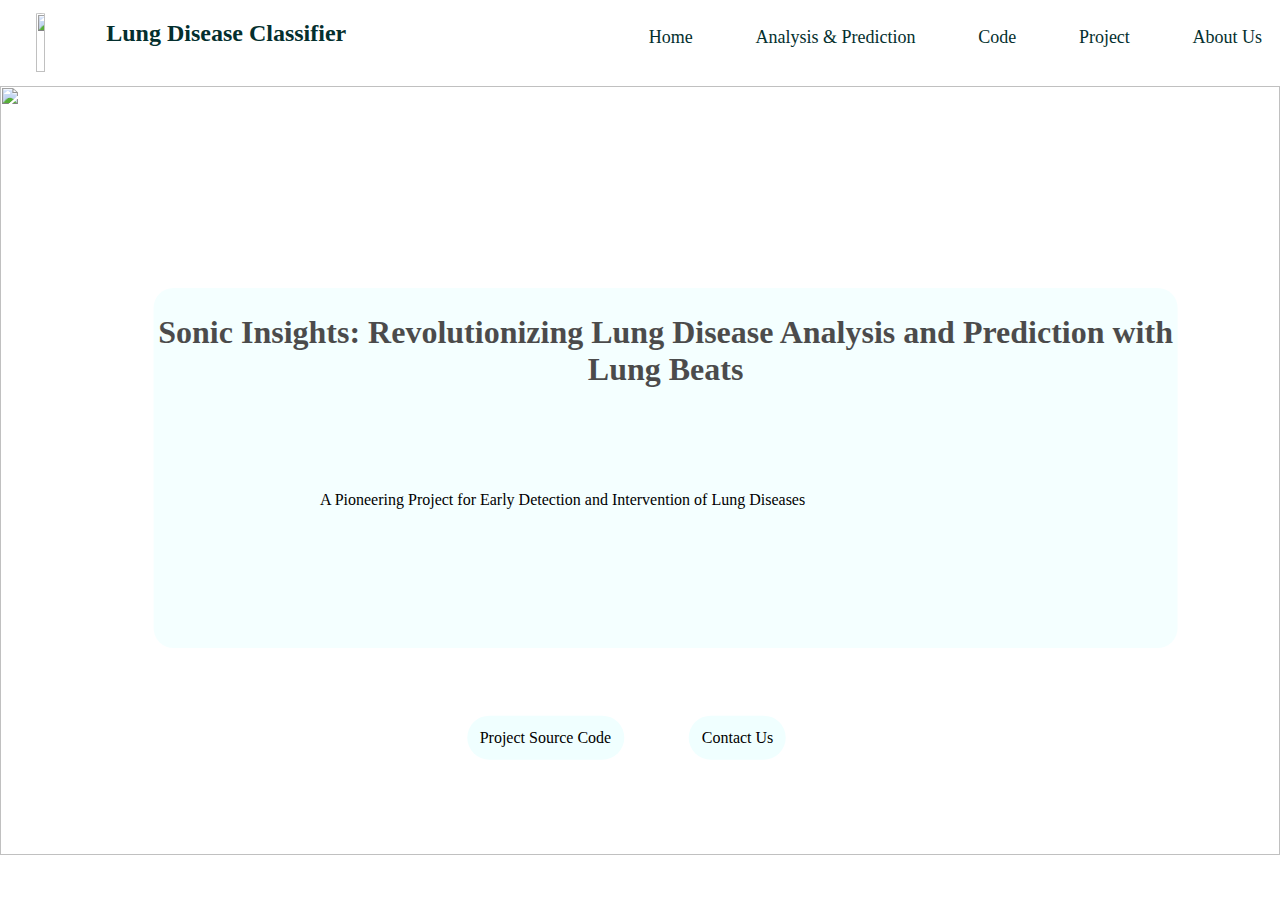
==== index.html @ 9807cd1f "updates modified" ====
<html>
    <head>
        <title>
            Sonic Insights
        </title>
        <link rel="stylesheet" href="lungfront.css">
        <script type="text/javascript" src="front.js"></script>
    </head>
    
    <body>
        <div class="box-wrapper">
            <div id="box1">
                <div id="box3">
                    <span><img src="https://lh3.googleusercontent.com/drive-viewer/AKGpihYJK2EPz6AJ7gEiua-i3zOyb_UEKH3KZdewpldRGeBouAfsOmFjcfdG3_lymP1SxPF3cZMIMKfiLq4u9Z3JBMNnItqoka8SVYE=s2560" id="img1" onclick="Home()"></span>
                    <span><h2 id="text1" onclick="Home()">Lung Disease Classifier</h2></span>
                </div>

                <div id="box4">
                    <span>
                        <button class="design" onclick="aboutus()">About Us</button>
                        <button class="design" onclick="project()">Project</button>
                        <button class="design" onclick="analysis()">Code</button>
                        <button class="design" onclick="prediction()">Analysis & Prediction</button>
                        <button class="design" onclick="Home()">Home</button>
                        
                    </span>
                </div>
            </div>
            <div id="box2"> 
                <img src="https://lh3.googleusercontent.com/drive-viewer/AKGpihblStvVweUU-VeKX3XmbPyxzmfdNQ_CuMgoMfyStIJaecwqaAFD6Pd_XMvUAoDpu-6m6sEjg8qOsnJ7Bxd-dvql3IRnwjnko20=s2560?source=screenshot.guru" width="100%" height="100%">
                <h2 class="color" id="text2">Sonic Insights: Revolutionizing Lung Disease Analysis and Prediction with Lung Beats</h2>
                <p id="text3">A Pioneering Project for Early Detection and Intervention of Lung Diseases</p>
                <button class = "button1" onclick="project_code()">Project Source Code</button>
                <button class="button2" onclick="email()">Contact Us</button>
            </div>
        </div>
    </body>
</html>
---- lungfront.css ----
*{
    margin: 0;
    padding: 0;
    box-sizing: border-box;
    font-family:Georgia, 'Times New Roman', Times, serif;
}
.box-wrapper{
    height: 95vh;
    width: 100%;
    display:flex;
    flex-direction: column;
    text-align: center;
}
.design{
    padding: 2%;
    border: none;
    color: #042f2e;
    padding-left: 5%;
    background-color: #ffff;
    font-size: 18px;
    border-radius: 5px;
    margin-top: 1%;
    float: right;
    cursor: pointer;
}
.button1{
    position: absolute;
    top: 80%;
    left: 42%;
    
    padding: 1%;
    font-size: 16px;
    border-radius: 34px;
    border: none;
    background-color: azure;
    background-blend-mode: lighten;
    transform: translate(-45%,-10%);
}
.button2{
    position: absolute;
    top: 80%;
    right: 42%;
    padding: 1%;
    font-size: 16px;
    border-radius: 34px;
    border: none;
    background-color: azure;
    background-blend-mode: lighten;
    transform: translate(45%,-10%);
}

#box1{
    height: 10vh;
    
}

#box2{
    height: 90vh;
}
#box3{
    width: 30%;
    height: 100%;
    float: left;
    padding-left: 1%;
    padding-top: 1%;
   
}
#box4{
    width: 70%;
    height: 100%;
    float: right;
}
#img1{
    float: left;
    border-radius: 50%;
    width: 15%;
    height: 90%;
   
}

#text1{
    margin-top: 2%;
    top: 80%;
    left: 25%;
    color: #042f2e;
    transform: translate(-0%,-0%);
}
#text2{
    position: absolute;
    top: 50%;
    left: 20%;
    font-size: 4ch;
    color: black;
    transform: translate(-10%,-45%);
}
#text3{
    position: absolute;
    top: 55%;
    left: 25%;
    transform: translate(-0%,-25%);
    font-size: 2ch;

}


.image1{
    position: absolute;
    top: 5%;
    left: 45%;
    font-size: 5ch;
    transform: translate(-5%,-50%);

}
.container {
    position: relative;
    text-align: center;
    background-color: #99F6E4;
    height: 500svh;
  }

  .container1 {
    position: relative;
    text-align: center;
    background-color: #99F6E4;
    height: 500svh;
  }

  .container2 {
    position: relative;
    text-align: center;
    background-color: #99F6E4;
    height: 500svh;
  }


.color{
    background-color:azure;
    padding-top: 2%;
    border-radius: 20px;
    opacity: 70%;
    width: fit-content;
    height: 40%;
}

.top-margin{
    height: 10vh;
    padding: 1%;
    padding-bottom: 1% ;
    font-size: 4ch;
    color: white;
    background-image: linear-gradient(to right, #99f6e4,#5EEAD4,#2DD4BF,#0f766e,#115e59,#134E4A,#042f2e,#134E4A,#115E59,#0f766e,#2DD4BF,#5EEAD4,#99f6e4);
    background-size: 100%;
    
}
.bottom-margin{
    height: 95vh;
    color: #042f2e;
    
}
.left-margin{
    left: 10%;
}
#horizontalrow{
    position: absolute;
    left: 10%;
}
.conclusion{
    padding: 3%;
    position: absolute;
    padding-left: 5%;
    padding-right: 5%;
    top: 20%;
    font-size: medium;
    text-align: Center;
    text-justify:auto;
    transform: translate(-0%,-0%);
    line-height:150%
}
.methodleft{
    width: 45%;
    height: 100%;
    float: left;
    /* border: solid 1px black; */
    
}
.methodright{
    font-size: large;
    padding-top: 2%;
    padding: 3%;
    text-align: justify;
    width: 55%;
    height: 100%;
    float: right;
    /* border: solid 1px black; */
}
.quatar1{
    padding: 1%;
    width: 50%;
    height: 50%;
    float: left;
    align-items: center;
}
.quatar2{
    width: 50%;
    height: 50%;
    float: right;
}
.quatar3{
    width: 50%;
    height: 50%;
    float: left;
}
.quatar4{
    padding: 1%;
    width: 50%;
    height: 50%;
    float: right;
    align-items: center;
}
table, th, td{
    border: solid 1px black;
    color: #042f2e;
    text-align: justify;
}
th{
    text-align: center;
    padding-top: 1%;
    padding-bottom: 1%;
}
td{
    padding-left: 1%;
    padding-right: 1%;
    /* padding-top: 2%; */
    line-height: 140%;
}

table{
    padding-top: 1%;
}

#lsbutton{
    position: absolute;
    top: 92%;
    left: 45%;
    font-size: 18px;
    border-radius: 12px;
    padding-left: 1%;
    padding-right: 1%;
    color: #1F4D4D;
    /* font-weight: bold; */
    background-color: #F5FFFD;
}

#aboutusid{
    background-color: #99F6E4;
}
#aboutus{
    background-image: linear-gradient(to right, #042f2e,#14b8a6,#0f766e,#14b8a6,#042f2e,#14b8a6,#0f766e,#14b8a6,#042f2e);
    background-size: 100%;
}
.scroll-margin{
    width: 100%;
    height: 80vh;
    padding: 2%;
}
.aboutus-top{
    width: 100%;
    height: 10vh;
    color: white;
    font-size: 3ch;
    font-style: normal;
    font-weight: bold;
    text-align: center;
    padding: 1%;
    padding-left: 2%;
}

#imageab{
    width: 80%;
    height: 80%;
    border-radius: 24px;
    align-items: center;
    /* position: absolute; */
    margin-top: 10%;
}

.column {
    float: left;
    height: 100%
  }
  
  .leftimg, .rightimg, .middleimg {
    width: 31%;
    background-color: azure;
    border-radius: 18px;
    /* opacity: 70%; */
  }
  
  .break{
    width: 2%;
    
  }
  
  
  .row:after {
    content: "";
    display: table;
    clear: both;

  }

  .image-container {
    position: relative;
}

.image-name {
    margin-top: 2%;
    font-size: 24px;
    /* font-weight: bold; */
    text-align: center;
}

  .image-gallery {
    display: flex;
    overflow-x: auto;
}

.image-container {
    margin-right: 5px;
}

.image-container img {
    /* border-top-left-radius: 18px;
    border-top-right-radius: 18px; */
    border-radius: 50%;
}

.image-container:last-child {
    margin-right: 0;
}

.social-icons {
    display: flex;
    justify-content: center;
}

.social-icons img {
    width: 32px;
    height: 32px;
    margin-right: 8px;
    border-radius: 50%;
}

.social-icons img:last-child {
    margin-right: 0;
}
.title-container{
    background-color: azure;
    border-radius: 20px;
    height: auto;
    width: 70%;
    margin-left: 15%;
    /* margin-top: 2%; */
}
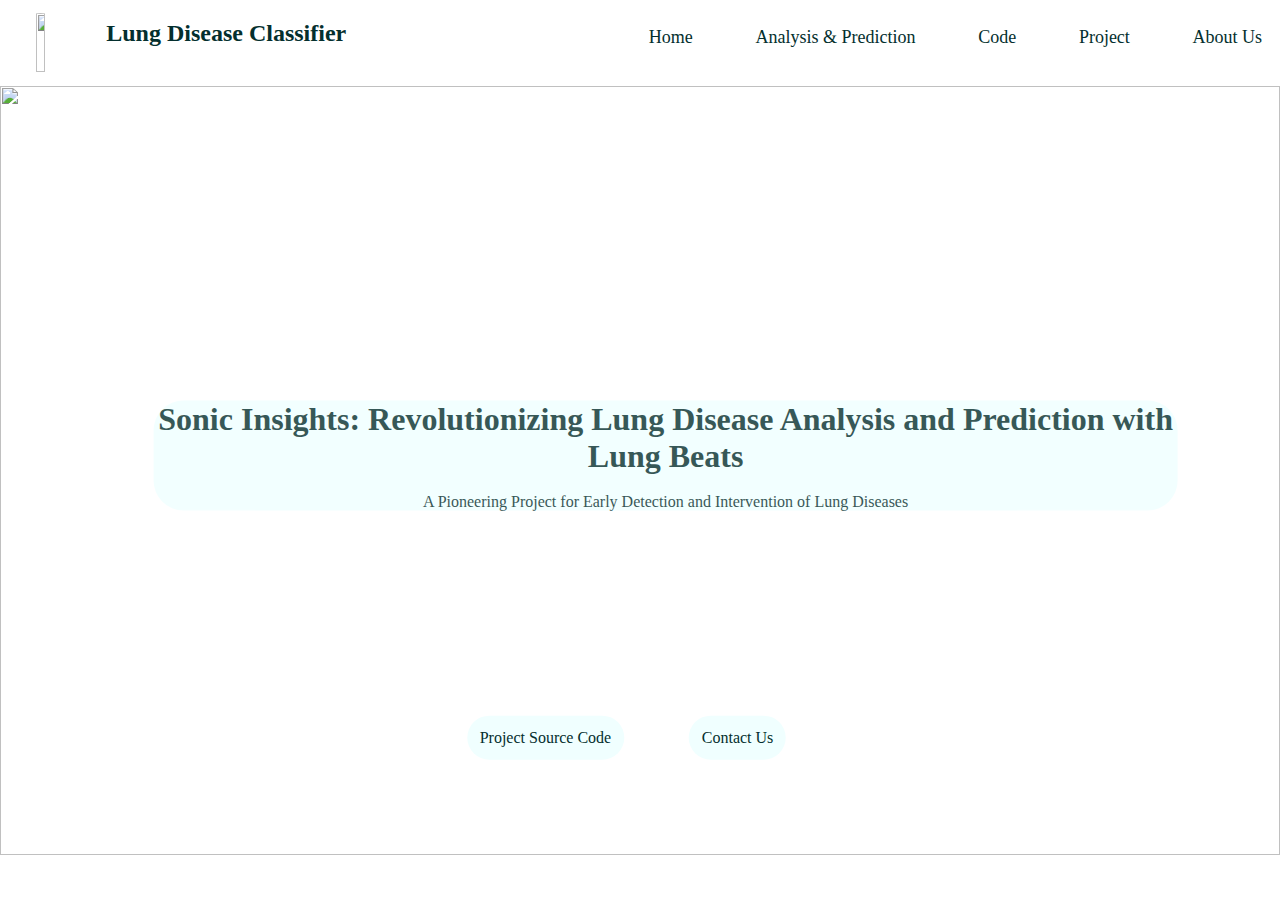
==== commit a327d53f: "mulitple changes" ====
--- a/index.html
+++ b/index.html
@@ -28,11 +28,15 @@
             </div>
             <div id="box2"> 
                 <img src="https://lh3.googleusercontent.com/drive-viewer/AKGpihblStvVweUU-VeKX3XmbPyxzmfdNQ_CuMgoMfyStIJaecwqaAFD6Pd_XMvUAoDpu-6m6sEjg8qOsnJ7Bxd-dvql3IRnwjnko20=s2560?source=screenshot.guru" width="100%" height="100%">
-                <h2 class="color" id="text2">Sonic Insights: Revolutionizing Lung Disease Analysis and Prediction with Lung Beats</h2>
-                <p id="text3">A Pioneering Project for Early Detection and Intervention of Lung Diseases</p>
+                <div class="describe">
+                    <h2 id="text2">Sonic Insights: Revolutionizing Lung Disease Analysis and Prediction with Lung Beats</h2>
+                    <br>
+                    <p>A Pioneering Project for Early Detection and Intervention of Lung Diseases</p>
+                </div>
+                
                 <button class = "button1" onclick="project_code()">Project Source Code</button>
                 <button class="button2" onclick="email()">Contact Us</button>
             </div>
         </div>
     </body>
-</html>+</html>
--- a/lungfront.css
+++ b/lungfront.css
@@ -27,7 +27,7 @@
     position: absolute;
     top: 80%;
     left: 42%;
-    
+    color:#042f2e;
     padding: 1%;
     font-size: 16px;
     border-radius: 34px;
@@ -44,18 +44,32 @@
     font-size: 16px;
     border-radius: 34px;
     border: none;
+    color: #042f2e;
     background-color: azure;
     background-blend-mode: lighten;
     transform: translate(45%,-10%);
 }
 
+.describe{
+    position: absolute;
+    top: 50%;
+    left: 20%;
+    width: fit-content;
+    height: fit-content;
+    background-color: azure;
+    transform: translate(-10%,-45%);
+    opacity: 80%;
+    border-radius: 30px;
+}
 #box1{
     height: 10vh;
+    color: #042f2e;
     
 }
 
 #box2{
     height: 90vh;
+    color: #042f2e;
 }
 #box3{
     width: 30%;
@@ -69,6 +83,7 @@
     width: 70%;
     height: 100%;
     float: right;
+    color: #042f2e;
 }
 #img1{
     float: left;
@@ -86,18 +101,11 @@
     transform: translate(-0%,-0%);
 }
 #text2{
-    position: absolute;
-    top: 50%;
-    left: 20%;
     font-size: 4ch;
-    color: black;
-    transform: translate(-10%,-45%);
+    color: #042f2e;
 }
 #text3{
-    position: absolute;
-    top: 55%;
-    left: 25%;
-    transform: translate(-0%,-25%);
+    color: #042f2e;
     font-size: 2ch;
 
 }
@@ -114,33 +122,33 @@
 .container {
     position: relative;
     text-align: center;
-    background-color: #99F6E4;
+    /* background-color: #99F6E4; */
     height: 500svh;
   }
 
   .container1 {
     position: relative;
     text-align: center;
-    background-color: #99F6E4;
+    /* background-color: #99F6E4; */
     height: 500svh;
   }
 
   .container2 {
     position: relative;
     text-align: center;
-    background-color: #99F6E4;
+    /* background-color: #99F6E4; */
     height: 500svh;
   }
 
 
-.color{
+/* .color{
     background-color:azure;
     padding-top: 2%;
     border-radius: 20px;
     opacity: 70%;
     width: fit-content;
     height: 40%;
-}
+} */
 
 .top-margin{
     height: 10vh;
@@ -153,7 +161,7 @@
     
 }
 .bottom-margin{
-    height: 95vh;
+    height: 90vh;
     color: #042f2e;
     
 }
@@ -170,7 +178,7 @@
     padding-left: 5%;
     padding-right: 5%;
     top: 20%;
-    font-size: medium;
+    font-size: larger;
     text-align: Center;
     text-justify:auto;
     transform: translate(-0%,-0%);
@@ -180,18 +188,34 @@
     width: 45%;
     height: 100%;
     float: left;
-    /* border: solid 1px black; */
-    
-}
+}
+
+.abouttext{
+    margin-top: 5%;
+    padding-top: 5%;
+    padding: 2%;
+    text-align: justify;
+    line-height: 140%;
+}
+
+.overviewc{
+    margin-top: 5%;
+    font-size: larger;
+    padding-top: 2%;
+    text-align: center;
+    padding: 3%;
+
+}
+
 .methodright{
-    font-size: large;
+    font-size:larger;
     padding-top: 2%;
     padding: 3%;
-    text-align: justify;
     width: 55%;
     height: 100%;
     float: right;
-    /* border: solid 1px black; */
+    text-align: justify;
+    
 }
 .quatar1{
     padding: 1%;
@@ -232,10 +256,12 @@
     padding-right: 1%;
     /* padding-top: 2%; */
     line-height: 140%;
+    font-size: larger;
 }
 
 table{
-    padding-top: 1%;
+    /* padding-top: 1%; */
+    margin-top: 2%;
 }
 
 #lsbutton{
@@ -252,8 +278,9 @@
 }
 
 #aboutusid{
-    background-color: #99F6E4;
-}
+    /* background-color: #99F6E4; */
+}
+
 #aboutus{
     background-image: linear-gradient(to right, #042f2e,#14b8a6,#0f766e,#14b8a6,#042f2e,#14b8a6,#0f766e,#14b8a6,#042f2e);
     background-size: 100%;
@@ -324,6 +351,9 @@
     display: flex;
     overflow-x: auto;
 }
+::-webkit-scrollbar{
+    display: none;
+}
 
 .image-container {
     margin-right: 5px;
